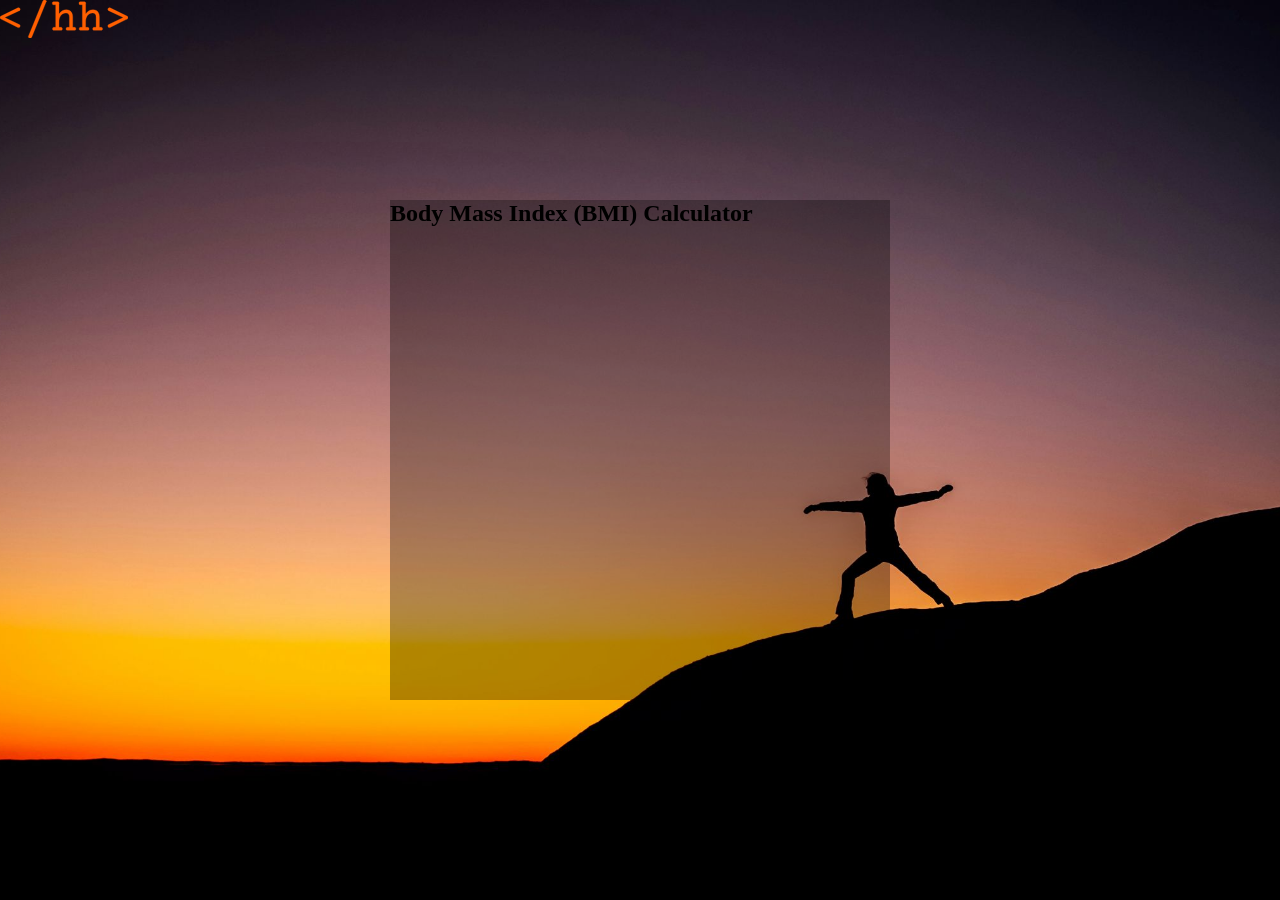
==== bmiCalculator/index.html @ 5612dcba "Preparing new project" ====
<!DOCTYPE html>
<html lang="en">

<head>
    <meta charset="UTF-8">
    <meta name="viewport" content="width=device-width, initial-scale=1.0">
    <title>BMI Calculator</title>
    <meta name="keywords" content="HTML, CSS, JavaScript">
    <meta name="description" content="Learning web development">
    <meta name="author" content="Hilda Hadžić">
    <link rel="shortcut icon" href="../$logo/favicon.svg" type="image/x-icon">
    <link rel="stylesheet" href="style.css">
</head>

<body>

    <img src="../$logo/logo.svg" alt="logo" id="logo">

    <section class="container">
        <h1>Body Mass Index (BMI) Calculator</h1>
    </section>

    <script src="script.js" defer></script>
</body>

</html>
---- bmiCalculator/style.css ----
* {
  margin: 0;
  padding: 0;
  box-sizing: border-box;
}

#logo {
  position: absolute;
  top: 0;
  left: 0;
  width: 10%;
  filter: brightness(0) saturate(100%) invert(43%) sepia(15%) saturate(7494%)
    hue-rotate(359deg) brightness(100%) contrast(106%);
}

body {
  min-height: 100dvh;
  display: flex;
  justify-content: center;
  align-items: center;
  background: url("img/background.jpg");
  background-size: cover;
  background-repeat: no-repeat;
  background-position: center;
}

.container {
  width: 500px;
  aspect-ratio: 1/1;
  margin: 20px;
  background: rgba(0, 0, 0, 0.3);
}
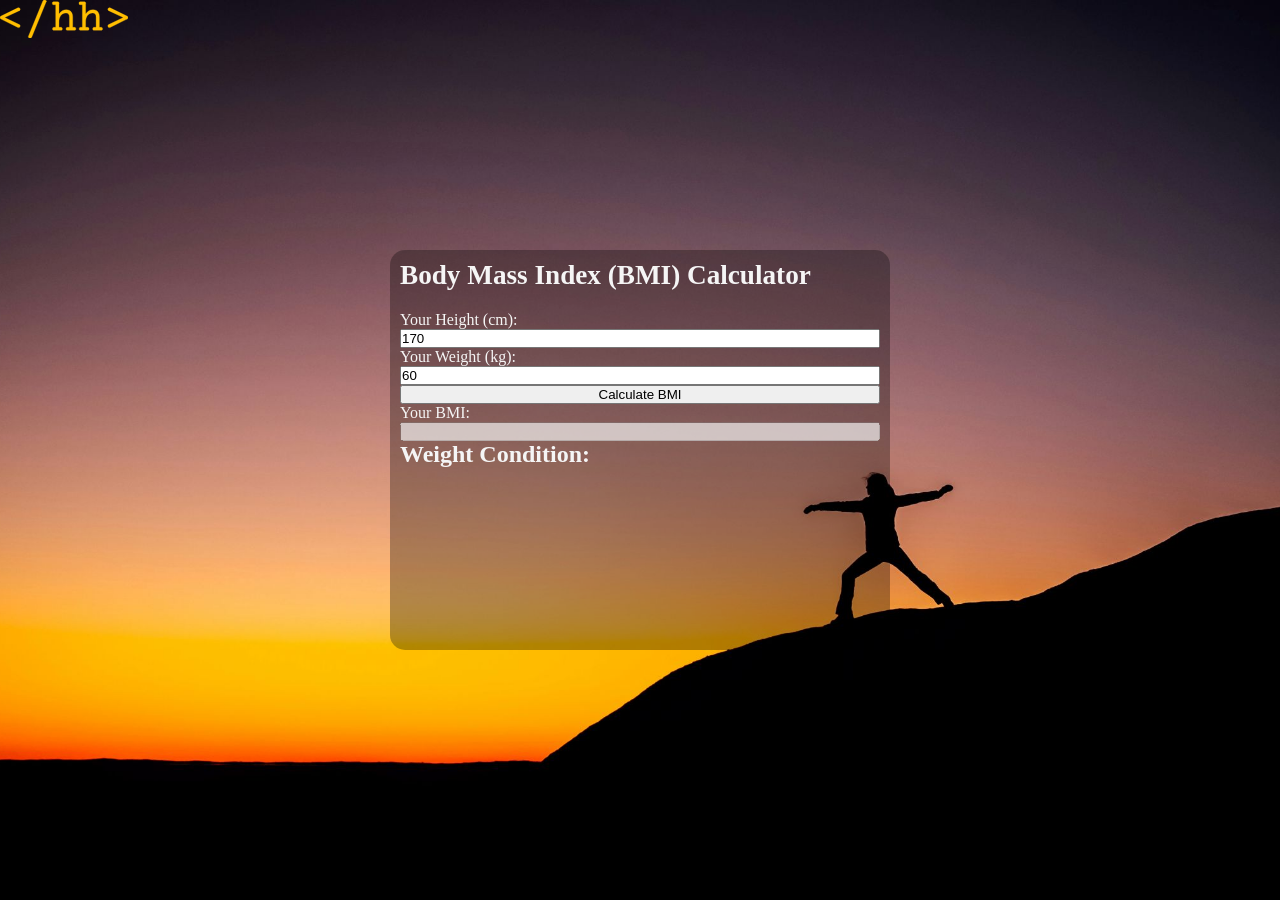
==== commit ffc43b2c: "Finding right position and style" ====
--- a/bmiCalculator/index.html
+++ b/bmiCalculator/index.html
@@ -18,6 +18,23 @@
 
     <section class="container">
         <h1>Body Mass Index (BMI) Calculator</h1>
+
+        <label for="height">Your Height (cm):</label>
+        <input type="number" id="height" value="170">
+
+        <label for="weight">Your Weight (kg):</label>
+        <input type="number" id="weight" value="60">
+
+        <button id="btn">Calculate BMI</button>
+
+        <label for="result">Your BMI:</label>
+        <input type="text" id="result" disabled>
+
+        <h2>Weight Condition: <span class="weight-condition"></span></h2>
+
+        <div id="message">
+            <span class="message"></span>
+        </div>
     </section>
 
     <script src="script.js" defer></script>
--- a/bmiCalculator/style.css
+++ b/bmiCalculator/style.css
@@ -9,8 +9,8 @@
   top: 0;
   left: 0;
   width: 10%;
-  filter: brightness(0) saturate(100%) invert(43%) sepia(15%) saturate(7494%)
-    hue-rotate(359deg) brightness(100%) contrast(106%);
+  filter: brightness(0) saturate(100%) invert(68%) sepia(70%) saturate(839%)
+    hue-rotate(359deg) brightness(101%) contrast(103%);
 }
 
 body {
@@ -18,15 +18,23 @@
   display: flex;
   justify-content: center;
   align-items: center;
-  background: url("img/background.jpg");
-  background-size: cover;
-  background-repeat: no-repeat;
-  background-position: center;
+  background: url("img/background.jpg") center / cover no-repeat;
+  position: relative;
+  color: whitesmoke;
 }
 
 .container {
   width: 500px;
-  aspect-ratio: 1/1;
+  aspect-ratio: 5/4;
   margin: 20px;
   background: rgba(0, 0, 0, 0.3);
+  padding: 10px;
+  border-radius: 15px;
+  display: flex;
+  flex-direction: column;
 }
+
+h1 {
+  font-size: 1.7rem;
+  margin-bottom: 20px;
+}
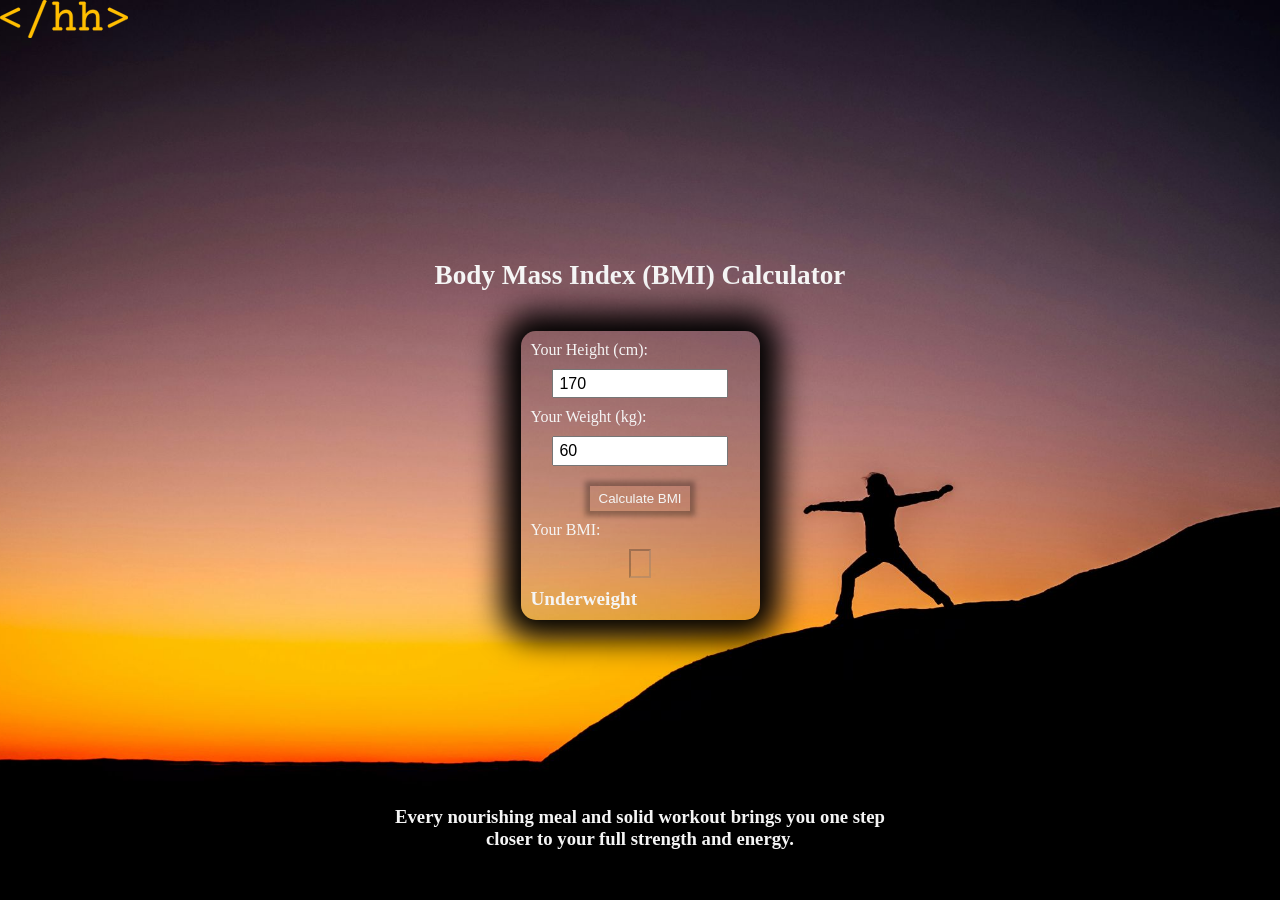
==== commit e46df26d: "Work on media query, testing look" ====
--- a/bmiCalculator/index.html
+++ b/bmiCalculator/index.html
@@ -1,43 +1,40 @@
-<!DOCTYPE html>
+<!doctype html>
 <html lang="en">
 
 <head>
-    <meta charset="UTF-8">
-    <meta name="viewport" content="width=device-width, initial-scale=1.0">
-    <title>BMI Calculator</title>
-    <meta name="keywords" content="HTML, CSS, JavaScript">
-    <meta name="description" content="Learning web development">
-    <meta name="author" content="Hilda Hadžić">
-    <link rel="shortcut icon" href="../$logo/favicon.svg" type="image/x-icon">
-    <link rel="stylesheet" href="style.css">
+  <meta charset="UTF-8" />
+  <meta name="viewport" content="width=device-width, initial-scale=1.0" />
+  <title>BMI Calculator</title>
+  <meta name="keywords" content="HTML, CSS, JavaScript" />
+  <meta name="description" content="Learning web development" />
+  <meta name="author" content="Hilda Hadžić" />
+  <link rel="shortcut icon" href="../$logo/favicon.svg" type="image/x-icon" />
+  <link rel="stylesheet" href="style.css" />
 </head>
 
 <body>
+  <img src="../$logo/logo.svg" alt="logo" id="logo" />
 
-    <img src="../$logo/logo.svg" alt="logo" id="logo">
+  <h1>Body Mass Index (BMI) Calculator</h1>
 
-    <section class="container">
-        <h1>Body Mass Index (BMI) Calculator</h1>
+  <section class="container">
+    <label for="height">Your Height (cm):</label>
+    <input type="number" id="height" value="170" />
 
-        <label for="height">Your Height (cm):</label>
-        <input type="number" id="height" value="170">
+    <label for="weight">Your Weight (kg):</label>
+    <input type="number" id="weight" value="60" />
 
-        <label for="weight">Your Weight (kg):</label>
-        <input type="number" id="weight" value="60">
+    <button id="btn">Calculate BMI</button>
 
-        <button id="btn">Calculate BMI</button>
+    <label for="result">Your BMI:</label>
+    <input type="text" id="result" disabled />
 
-        <label for="result">Your BMI:</label>
-        <input type="text" id="result" disabled>
+    <h2 class="weight-condition"></h2>
+  </section>
 
-        <h2>Weight Condition: <span class="weight-condition"></span></h2>
+  <h3 class="message"></h3>
 
-        <div id="message">
-            <span class="message"></span>
-        </div>
-    </section>
-
-    <script src="script.js" defer></script>
+  <script src="script.js" defer></script>
 </body>
 
 </html>
--- a/bmiCalculator/style.css
+++ b/bmiCalculator/style.css
@@ -16,25 +16,81 @@
 body {
   min-height: 100dvh;
   display: flex;
+  flex-direction: column;
   justify-content: center;
   align-items: center;
   background: url("img/background.jpg") center / cover no-repeat;
   position: relative;
   color: whitesmoke;
+  position: relative;
 }
 
 .container {
-  width: 500px;
-  aspect-ratio: 5/4;
   margin: 20px;
-  background: rgba(0, 0, 0, 0.3);
+  background: rgba(0, 0, 0, 0.1);
   padding: 10px;
   border-radius: 15px;
   display: flex;
   flex-direction: column;
+  box-shadow: 0 0 30px 20px rgba(0, 0, 0, 1);
 }
 
 h1 {
   font-size: 1.7rem;
   margin-bottom: 20px;
 }
+
+h2 {
+  font-size: 1.2rem;
+  color: whitesmoke;
+}
+
+input {
+  width: 80%;
+  line-height: 1.6rem;
+  font-size: 1rem;
+  padding-left: 5px;
+  margin: 10px auto;
+  outline-color: yellow;
+}
+
+#btn {
+  width: 100px;
+  padding: 5px 0;
+  margin: 10px auto;
+  border: none;
+  outline: none;
+  background: transparent;
+  box-shadow: 0 0 5px 5px rgba(0, 0, 0, 0.3);
+  color: inherit;
+  font-family: "Segoe UI", Tahoma, Geneva, Verdana, sans-serif;
+}
+
+input[type="text"] {
+  background: transparent;
+  outline: none;
+  width: 10%;
+  font-weight: 600;
+}
+
+h3 {
+  position: absolute;
+  bottom: 50px;
+  max-width: 500px;
+  text-align: center;
+}
+
+@media (max-width: 550px) {
+  body {
+    background-position: 60%;
+  }
+}
+
+@media (orientation: landscape) and (max-height: 500px) {
+  h3 {
+    left: 2%;
+    top: 50%;
+    transform: translateY(-50%);
+    width: 150px;
+  }
+}
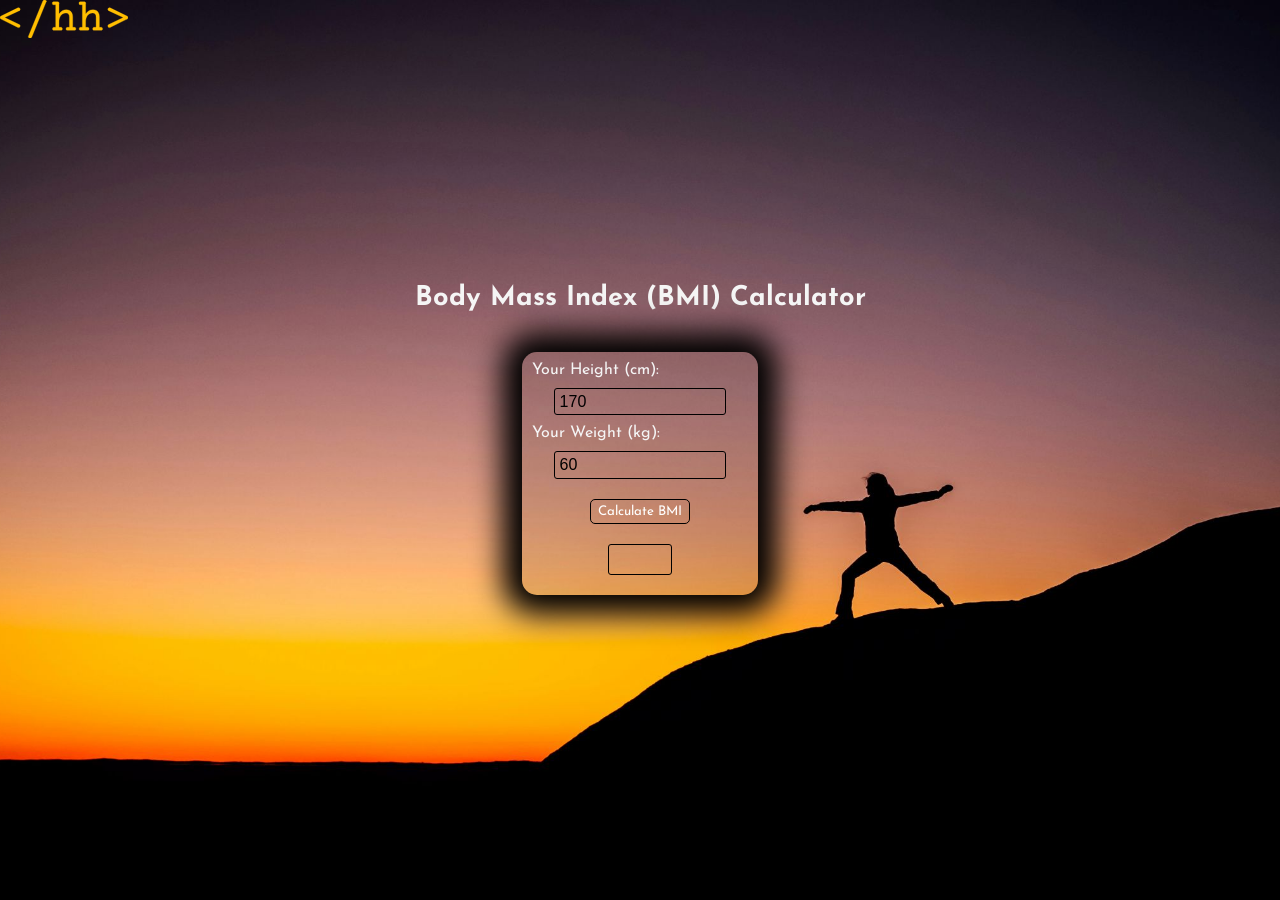
==== commit 7b1c18bc: "Change opacity, change font, work on style" ====
--- a/bmiCalculator/index.html
+++ b/bmiCalculator/index.html
@@ -9,6 +9,10 @@
   <meta name="description" content="Learning web development" />
   <meta name="author" content="Hilda Hadžić" />
   <link rel="shortcut icon" href="../$logo/favicon.svg" type="image/x-icon" />
+  <link rel="preconnect" href="https://fonts.googleapis.com">
+  <link rel="preconnect" href="https://fonts.gstatic.com" crossorigin>
+  <link href="https://fonts.googleapis.com/css2?family=Josefin+Sans:ital,wght@0,100..700;1,100..700&display=swap"
+    rel="stylesheet">
   <link rel="stylesheet" href="style.css" />
 </head>
 
@@ -26,7 +30,6 @@
 
     <button id="btn">Calculate BMI</button>
 
-    <label for="result">Your BMI:</label>
     <input type="text" id="result" disabled />
 
     <h2 class="weight-condition"></h2>
--- a/bmiCalculator/style.css
+++ b/bmiCalculator/style.css
@@ -23,6 +23,7 @@
   position: relative;
   color: whitesmoke;
   position: relative;
+  font-family: "Josefin Sans", sans-serif;
 }
 
 .container {
@@ -47,37 +48,53 @@
 
 input {
   width: 80%;
+  border: 1px solid #000;
   line-height: 1.6rem;
   font-size: 1rem;
   padding-left: 5px;
   margin: 10px auto;
-  outline-color: yellow;
+  outline-color: #fdbd00;
+  background: transparent;
+  border-radius: 3px;
 }
 
 #btn {
   width: 100px;
   padding: 5px 0;
   margin: 10px auto;
-  border: none;
+  border: 1px solid #000;
+  border-radius: 5px;
   outline: none;
   background: transparent;
-  box-shadow: 0 0 5px 5px rgba(0, 0, 0, 0.3);
-  color: inherit;
-  font-family: "Segoe UI", Tahoma, Geneva, Verdana, sans-serif;
+  color: #fff;
+  font-family: inherit;
+  transition: all 0.2s linear;
+  cursor: pointer;
+}
+
+#btn:hover {
+  box-shadow: none;
+  color: #000;
 }
 
 input[type="text"] {
   background: transparent;
   outline: none;
-  width: 10%;
+  border: 1px double #000;
+  width: 30%;
+  color: #e53535;
   font-weight: 600;
+  padding: 2px;
+  text-align: center;
 }
 
 h3 {
   position: absolute;
-  bottom: 50px;
+  bottom: 70px;
   max-width: 500px;
   text-align: center;
+  opacity: 0;
+  transition: opacity 4s ease;
 }
 
 @media (max-width: 550px) {
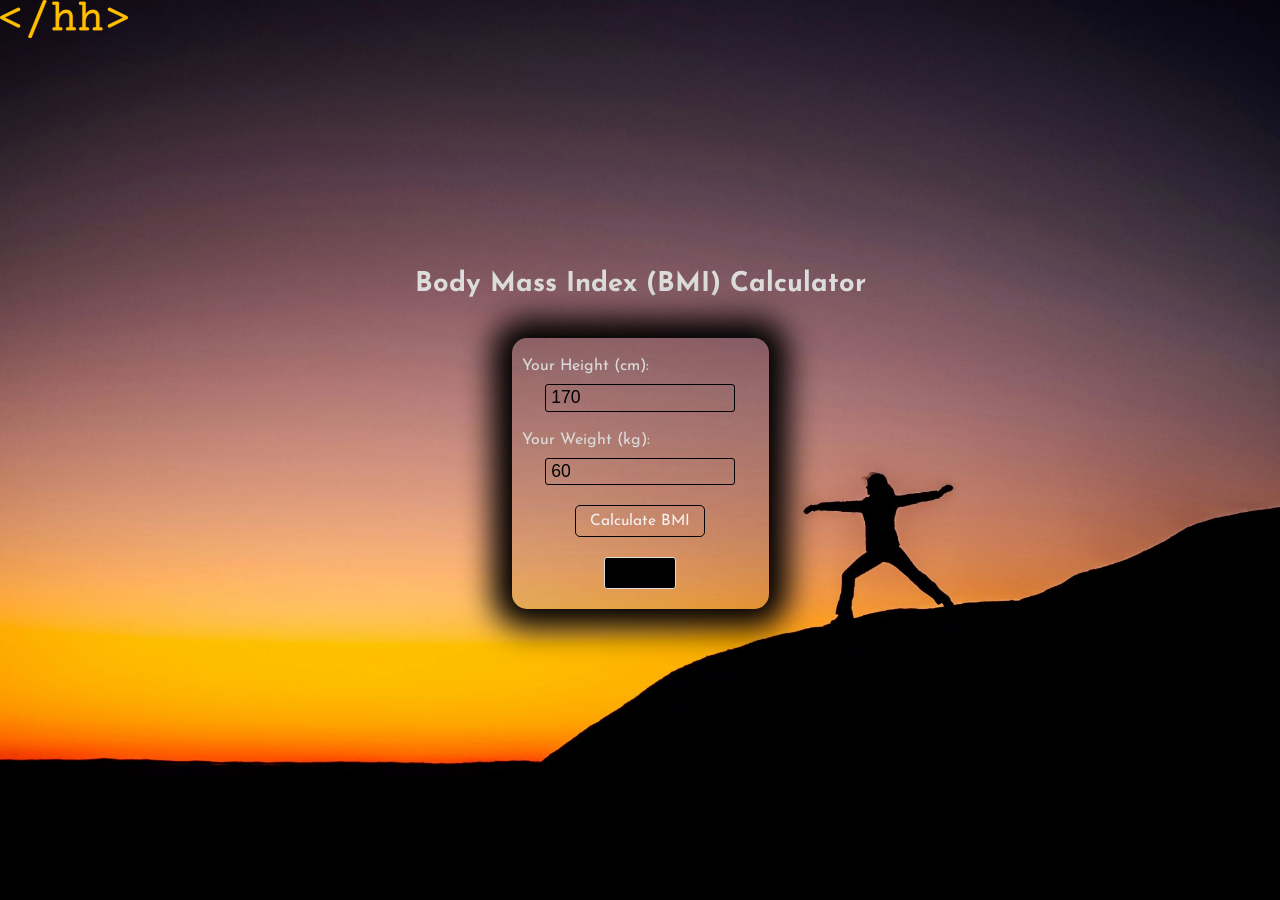
==== commit b03ca19c: "Testing final steps" ====
--- a/bmiCalculator/index.html
+++ b/bmiCalculator/index.html
@@ -2,35 +2,35 @@
 <html lang="en">
 
 <head>
-  <meta charset="UTF-8" />
-  <meta name="viewport" content="width=device-width, initial-scale=1.0" />
+  <meta charset="UTF-8">
+  <meta name="viewport" content="width=device-width, initial-scale=1.0">
   <title>BMI Calculator</title>
-  <meta name="keywords" content="HTML, CSS, JavaScript" />
-  <meta name="description" content="Learning web development" />
-  <meta name="author" content="Hilda Hadžić" />
-  <link rel="shortcut icon" href="../$logo/favicon.svg" type="image/x-icon" />
+  <meta name="keywords" content="HTML, CSS, JavaScript">
+  <meta name="description" content="Learning web development">
+  <meta name="author" content="Hilda Hadžić">
+  <link rel="shortcut icon" href="../$logo/favicon.svg" type="image/x-icon">
   <link rel="preconnect" href="https://fonts.googleapis.com">
   <link rel="preconnect" href="https://fonts.gstatic.com" crossorigin>
   <link href="https://fonts.googleapis.com/css2?family=Josefin+Sans:ital,wght@0,100..700;1,100..700&display=swap"
     rel="stylesheet">
-  <link rel="stylesheet" href="style.css" />
+  <link rel="stylesheet" href="style.css">
 </head>
 
 <body>
-  <img src="../$logo/logo.svg" alt="logo" id="logo" />
+  <img src="../$logo/logo.svg" alt="logo" id="logo">
 
   <h1>Body Mass Index (BMI) Calculator</h1>
 
   <section class="container">
     <label for="height">Your Height (cm):</label>
-    <input type="number" id="height" value="170" />
+    <input type="number" id="height" value="170">
 
     <label for="weight">Your Weight (kg):</label>
-    <input type="number" id="weight" value="60" />
+    <input type="number" id="weight" value="60">
 
     <button id="btn">Calculate BMI</button>
 
-    <input type="text" id="result" disabled />
+    <input type="text" id="result" disabled>
 
     <h2 class="weight-condition"></h2>
   </section>
--- a/bmiCalculator/style.css
+++ b/bmiCalculator/style.css
@@ -2,6 +2,10 @@
   margin: 0;
   padding: 0;
   box-sizing: border-box;
+}
+
+:root {
+  --light-color: #dcdcdc;
 }
 
 #logo {
@@ -15,99 +19,111 @@
 
 body {
   min-height: 100dvh;
+  color: var(--light-color);
+  font-family: "Josefin Sans", sans-serif;
   display: flex;
   flex-direction: column;
   justify-content: center;
   align-items: center;
   background: url("img/background.jpg") center / cover no-repeat;
   position: relative;
-  color: whitesmoke;
-  position: relative;
-  font-family: "Josefin Sans", sans-serif;
 }
 
 .container {
-  margin: 20px;
-  background: rgba(0, 0, 0, 0.1);
-  padding: 10px;
-  border-radius: 15px;
   display: flex;
   flex-direction: column;
+  margin: 20px;
+  padding: 10px;
+  background: rgba(0, 0, 0, 0.1);
+  border-radius: 15px;
   box-shadow: 0 0 30px 20px rgba(0, 0, 0, 1);
 }
 
 h1 {
   font-size: 1.7rem;
+  text-align: center;
   margin-bottom: 20px;
 }
 
 h2 {
   font-size: 1.2rem;
-  color: whitesmoke;
+}
+
+h3 {
+  position: absolute;
+  bottom: 60px;
+  max-width: 600px;
+  text-align: center;
+  opacity: 0;
+  transition: opacity 4s ease;
+  margin: 10px;
+  font-size: 1.4rem;
+}
+
+label {
+  margin-top: 10px;
 }
 
 input {
   width: 80%;
+  font-size: 1.1rem;
+  margin: 10px auto;
+  padding-left: 5px;
+  line-height: 1.6rem;
+  background: transparent;
   border: 1px solid #000;
-  line-height: 1.6rem;
-  font-size: 1rem;
-  padding-left: 5px;
-  margin: 10px auto;
+  border-radius: 3px;
   outline-color: #fdbd00;
-  background: transparent;
-  border-radius: 3px;
 }
 
 #btn {
-  width: 100px;
-  padding: 5px 0;
+  width: 130px;
+  color: #f3f3f3;
+  background: transparent;
+  font-size: 0.97rem;
+  font-family: inherit;
   margin: 10px auto;
+  padding: 7px 0;
   border: 1px solid #000;
   border-radius: 5px;
   outline: none;
-  background: transparent;
-  color: #fff;
-  font-family: inherit;
+  cursor: pointer;
   transition: all 0.2s linear;
-  cursor: pointer;
 }
 
-#btn:hover {
-  box-shadow: none;
+#btn:hover,
+#btn:focus {
   color: #000;
+  border-color: var(--light-color);
 }
 
 input[type="text"] {
-  background: transparent;
+  width: 30%;
+  color: #dc143c;
+  background: #000;
+  font-weight: 600;
+  text-align: center;
+  padding: 2px;
+  border: 1px double var(--light-color);
   outline: none;
-  border: 1px double #000;
-  width: 30%;
-  color: #e53535;
-  font-weight: 600;
-  padding: 2px;
-  text-align: center;
-}
-
-h3 {
-  position: absolute;
-  bottom: 70px;
-  max-width: 500px;
-  text-align: center;
-  opacity: 0;
-  transition: opacity 4s ease;
 }
 
 @media (max-width: 550px) {
   body {
     background-position: 60%;
   }
+
+  h3 {
+    bottom: 30px;
+  }
 }
 
-@media (orientation: landscape) and (max-height: 500px) {
+@media (orientation: landscape) and (max-height: 550px) {
   h3 {
-    left: 2%;
+    left: 5px;
     top: 50%;
+    width: 170px;
+    font-size: 1rem;
     transform: translateY(-50%);
-    width: 150px;
   }
 }
